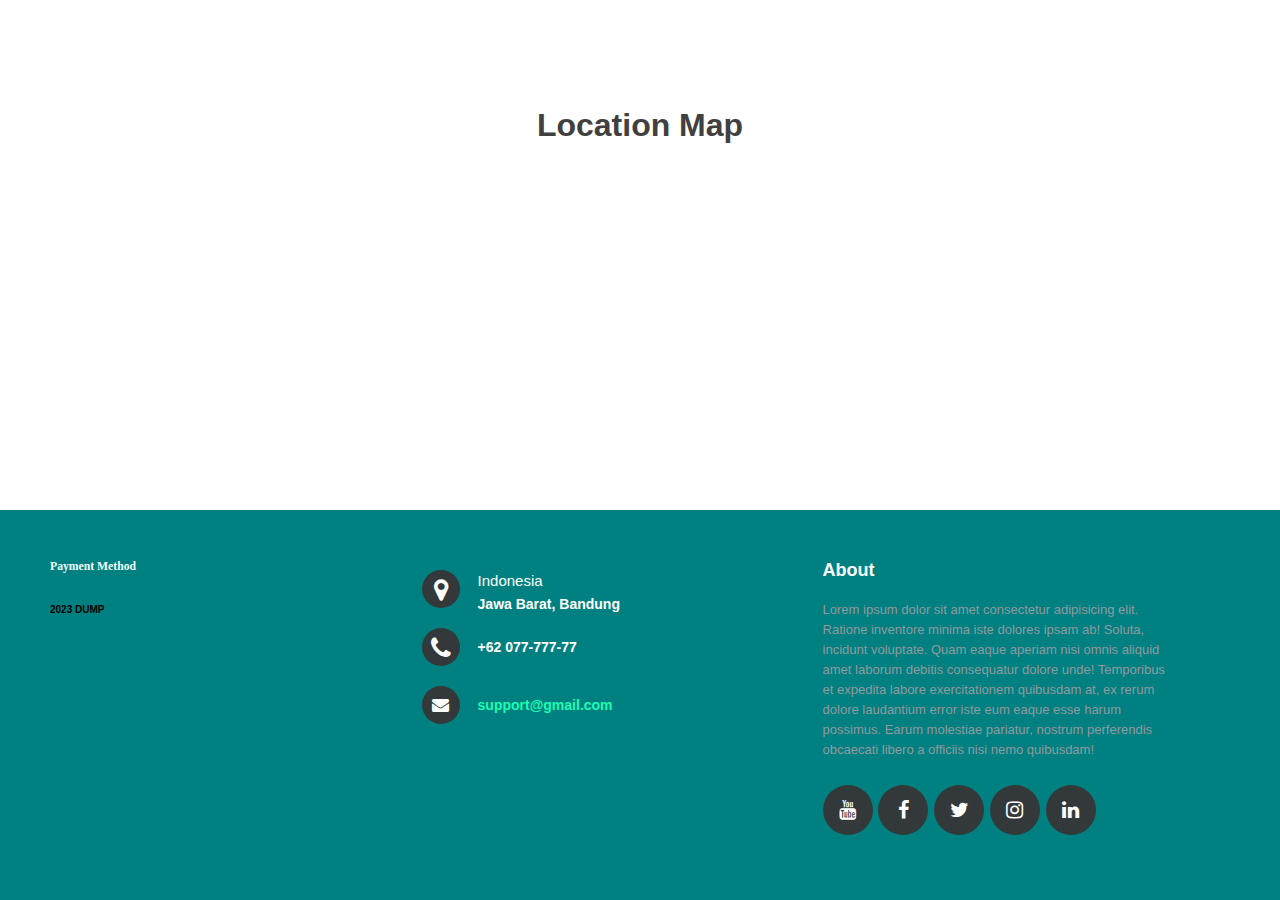
==== pages/contact.html @ 40ee1db7 "first commit" ====
<!DOCTYPE html>
<html lang="en">

<head>
    <meta charset="UTF-8">
    <meta name="viewport" content="width=device-width, initial-scale=1.0">
    <title>Document</title>
    <link rel="stylesheet" href="https://cdnjs.cloudflare.com/ajax/libs/font-awesome/4.7.0/css/font-awesome.min.css">
    <style>
        .material-symbols-outlined {
            font-variation-settings:
                'FILL' 0,
                'wght' 400,
                'GRAD' 0,
                'opsz' 48
        }

        * {
            margin: 0;
            padding: 0;
            box-sizing: border-box;
            font-family: 'Franklin Gothic Medium', 'Arial Narrow', Arial, sans-serif;
        }

        body {
            background-color: #f0f0f0;
        }

        header {
            background-color: #fff;
            padding: 20px;
            text-align: center;
        }

        .google-map {
            width: 100%;
            height: 70vh;
            display: flex;
            align-items: center;
            justify-content: center;
            flex-direction: column;
        }

        h1 {
            color: rgb(65, 64, 64);
            margin-bottom: 20px;
        }

        iframe {
            width: 90%;
            height: 400px;
            border: 1px solid #ccc;
            border-radius: 8px;
        }

        footer {
            position: fixed;
            bottom: 0;
        }

        .footer {
            background-color: teal;
            box-sizing: border-box;
            width: 100%;
            text-align: left;
            font: bold 10px sans-serif;
            padding: 50px 50px 60px 50px;
            margin-top: 80px;
        }

        .footer .footer-left,
        .footer .footer-center,
        .footer .footer-right {
            display: inline-block;
            vertical-align: top;
        }

        @media (max-height:800px) {
            footer {
                position: static;
            }

            header {
                padding-top: 40px;
            }
        }

        .footer .footer-left {
            width: 30%;
        }

        .footer h3 {
            color: azure;
            margin: 0;
            padding-bottom: 20px;
            font-family: Georgia, 'Times New Roman', Times, serif;
        }

        .footer .footer-left img {
            width: 25%;
            vertical-align: middle;
        }

        .footer .footer-left .credit-card {
            width: 100%;
        }

        .footer .footer-copy {
            color: #777;
            font-size: 14px;
            font-weight: normal;
            margin: 0;
            padding-top: 10%;
        }

        .footer .footer-center {
            width: 35%;
        }

        .footer .footer-center i {
            background-color: #33383b;
            color: #ffffff;
            font-size: 25px;
            width: 38px;
            height: 38px;
            border-radius: 50%;
            text-align: center;
            line-height: 42px;
            margin: 10px 15px;
            vertical-align: middle;
        }

        .footer .footer-center i.fa-envelope {
            font-size: 17px;
            line-height: 38px;
        }

        .footer .footer-center p {
            display: inline-block;
            color: #ffffff;
            vertical-align: middle;
            margin: 0px;
            font-size: 14px;
        }

        .footer .footer-center p span {
            display: block;
            font-weight: normal;
            font-size: 15px;
            line-height: 2;
        }

        .footer .footer-center p a {
            color: rgb(22, 255, 177);
            text-decoration: none;
        }

        .footer .footer-right {
            width: 30%;
        }

        .footer .footer-about {
            line-height: 20px;
            color: #92999f;
            font-size: 13px;
            font-weight: normal;
            margin: 0px;
        }

        .footer .footer-about span {
            display: block;
            color: #ffffff;
            font-size: 18px;
            font-weight: bold;
            margin-bottom: 20px;
        }

        .footer .footer-media {
            margin-top: 25px;
        }

        .footer .footer-media a {
            display: inline-block;
            width: 50px;
            height: 50px;
            cursor: pointer;
            background-color: #33383b;
            border-radius: 50%;
            font-size: 20px;
            color: #ffffff;
            text-align: center;
            line-height: 50px;
            margin-right: 3px;
            margin-bottom: 5px;
        }

        .footer .footer-media a:hover {
            background-color: rgb(0, 122, 82);
        }

        /* responsive */
        @media (max-width: 880px) {

            .footer .footer-left,
            .footer .footer-center,
            .footer .footer-right {
                display: block;
                width: 100%;
                margin-bottom: 40px;
                text-align: left;
            }

            .footer .footer-center i {
                margin-left: 0px;
            }
        }

    </style>
</head>

<body>
    <header>
        <div class="google-map">
            <h1>Location Map</h1>
            <iframe
                src="https://www.google.com/maps/embed?pb=!1m18!1m12!1m3!1d126748.56211042157!2d107.64315755000001!3d-6.903449449999993!2m3!1f0!2f0!3f0!3m2!1i1024!2i768!4f13.1!3m3!1m2!1s0x2e68e6398252477f%3A0x146a1f93d3e815b2!2sBandung%2C%20Kota%20Bandung%2C%20Jawa%20Barat!5e0!3m2!1sid!2sid!4v1690087553186!5m2!1sid!2sid"
                width="600" height="450" style="border:0;" allowfullscreen="" loading="lazy"
                referrerpolicy="no-referrer-when-downgrade">
            </iframe>
        </div>
    </header>

    <footer class="footer">
        <div class="footer-left">
            <h3>Payment Method</h3>
            <div class="credit-card">
                <img src="../ASSET/visa.png" alt="">
                <img src="../ASSET/mastercard (1).png" alt="">
                <img src="../ASSET/paypal.png" alt="">
            </div>
            <p class="copy">2023 DUMP</p>
        </div>

        <div class="footer-center">
            <div>
                <i class="fa fa-map-marker"></i>
                <p><span>Indonesia</span> Jawa Barat, Bandung</p>
            </div>
            <div>
                <i class="fa fa-phone"></i>
                <p>+62 077-777-77</p>
            </div>
            <div>
                <i class="fa fa-envelope"></i>
                <p><a href="#">support@gmail.com</a></p>
            </div>
        </div>


        <div class="footer-right">
            <p class="footer-about">
                <span>About</span>
                Lorem ipsum dolor sit amet consectetur adipisicing elit. Ratione inventore minima iste dolores ipsam ab!
                Soluta, incidunt voluptate. Quam eaque aperiam nisi omnis aliquid amet laborum debitis consequatur
                dolore unde!
                Temporibus et expedita labore exercitationem quibusdam at, ex rerum dolore laudantium error iste eum
                eaque esse harum possimus. Earum molestiae pariatur, nostrum perferendis obcaecati libero a officiis
                nisi nemo quibusdam!
            </p>

            <div class="footer-media">
                <a href="#"><i class="fa fa-youtube"></i></a>
                <a href="#"><i class="fa fa-facebook"></i></a>
                <a href="#"><i class="fa fa-twitter"></i></a>
                <a href="#"><i class="fa fa-instagram"></i></a>
                <a href="#"><i class="fa fa-linkedin"></i></a>
            </div>

        </div>

        </div>
    </footer>

</body>

</html>
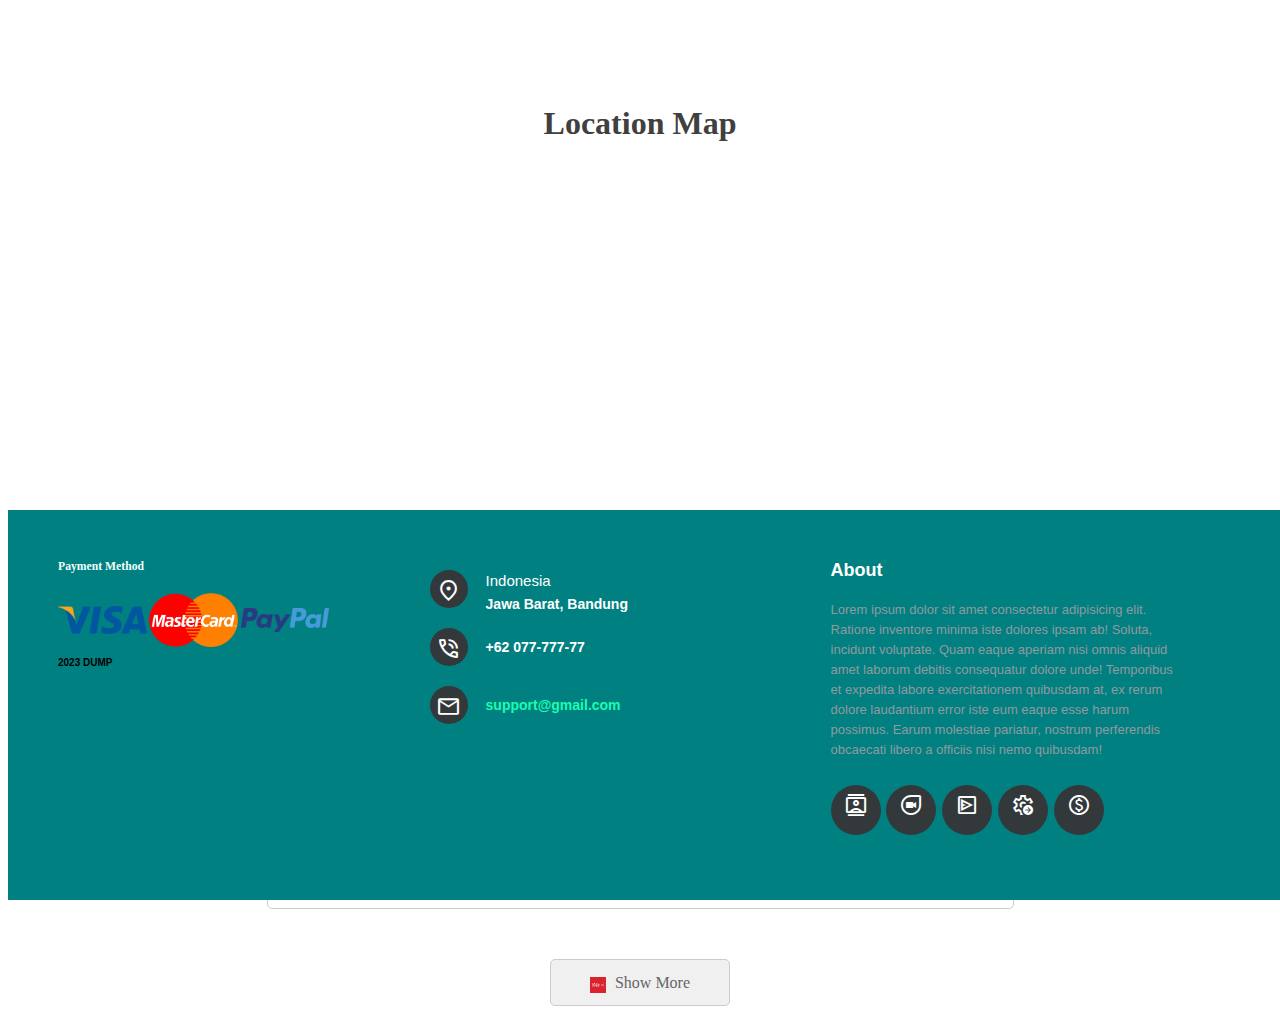
==== commit 14519855: "up two" ====
--- a/pages/contact.html
+++ b/pages/contact.html
@@ -5,253 +5,89 @@
     <meta charset="UTF-8">
     <meta name="viewport" content="width=device-width, initial-scale=1.0">
     <title>Document</title>
-    <link rel="stylesheet" href="https://cdnjs.cloudflare.com/ajax/libs/font-awesome/4.7.0/css/font-awesome.min.css">
-    <style>
-        .material-symbols-outlined {
-            font-variation-settings:
-                'FILL' 0,
-                'wght' 400,
-                'GRAD' 0,
-                'opsz' 48
-        }
-
-        * {
-            margin: 0;
-            padding: 0;
-            box-sizing: border-box;
-            font-family: 'Franklin Gothic Medium', 'Arial Narrow', Arial, sans-serif;
-        }
-
-        body {
-            background-color: #f0f0f0;
-        }
-
-        header {
-            background-color: #fff;
-            padding: 20px;
-            text-align: center;
-        }
-
-        .google-map {
-            width: 100%;
-            height: 70vh;
-            display: flex;
-            align-items: center;
-            justify-content: center;
-            flex-direction: column;
-        }
-
-        h1 {
-            color: rgb(65, 64, 64);
-            margin-bottom: 20px;
-        }
-
-        iframe {
-            width: 90%;
-            height: 400px;
-            border: 1px solid #ccc;
-            border-radius: 8px;
-        }
-
-        footer {
-            position: fixed;
-            bottom: 0;
-        }
-
-        .footer {
-            background-color: teal;
-            box-sizing: border-box;
-            width: 100%;
-            text-align: left;
-            font: bold 10px sans-serif;
-            padding: 50px 50px 60px 50px;
-            margin-top: 80px;
-        }
-
-        .footer .footer-left,
-        .footer .footer-center,
-        .footer .footer-right {
-            display: inline-block;
-            vertical-align: top;
-        }
-
-        @media (max-height:800px) {
-            footer {
-                position: static;
-            }
-
-            header {
-                padding-top: 40px;
-            }
-        }
-
-        .footer .footer-left {
-            width: 30%;
-        }
-
-        .footer h3 {
-            color: azure;
-            margin: 0;
-            padding-bottom: 20px;
-            font-family: Georgia, 'Times New Roman', Times, serif;
-        }
-
-        .footer .footer-left img {
-            width: 25%;
-            vertical-align: middle;
-        }
-
-        .footer .footer-left .credit-card {
-            width: 100%;
-        }
-
-        .footer .footer-copy {
-            color: #777;
-            font-size: 14px;
-            font-weight: normal;
-            margin: 0;
-            padding-top: 10%;
-        }
-
-        .footer .footer-center {
-            width: 35%;
-        }
-
-        .footer .footer-center i {
-            background-color: #33383b;
-            color: #ffffff;
-            font-size: 25px;
-            width: 38px;
-            height: 38px;
-            border-radius: 50%;
-            text-align: center;
-            line-height: 42px;
-            margin: 10px 15px;
-            vertical-align: middle;
-        }
-
-        .footer .footer-center i.fa-envelope {
-            font-size: 17px;
-            line-height: 38px;
-        }
-
-        .footer .footer-center p {
-            display: inline-block;
-            color: #ffffff;
-            vertical-align: middle;
-            margin: 0px;
-            font-size: 14px;
-        }
-
-        .footer .footer-center p span {
-            display: block;
-            font-weight: normal;
-            font-size: 15px;
-            line-height: 2;
-        }
-
-        .footer .footer-center p a {
-            color: rgb(22, 255, 177);
-            text-decoration: none;
-        }
-
-        .footer .footer-right {
-            width: 30%;
-        }
-
-        .footer .footer-about {
-            line-height: 20px;
-            color: #92999f;
-            font-size: 13px;
-            font-weight: normal;
-            margin: 0px;
-        }
-
-        .footer .footer-about span {
-            display: block;
-            color: #ffffff;
-            font-size: 18px;
-            font-weight: bold;
-            margin-bottom: 20px;
-        }
-
-        .footer .footer-media {
-            margin-top: 25px;
-        }
-
-        .footer .footer-media a {
-            display: inline-block;
-            width: 50px;
-            height: 50px;
-            cursor: pointer;
-            background-color: #33383b;
-            border-radius: 50%;
-            font-size: 20px;
-            color: #ffffff;
-            text-align: center;
-            line-height: 50px;
-            margin-right: 3px;
-            margin-bottom: 5px;
-        }
-
-        .footer .footer-media a:hover {
-            background-color: rgb(0, 122, 82);
-        }
-
-        /* responsive */
-        @media (max-width: 880px) {
-
-            .footer .footer-left,
-            .footer .footer-center,
-            .footer .footer-right {
-                display: block;
-                width: 100%;
-                margin-bottom: 40px;
-                text-align: left;
-            }
-
-            .footer .footer-center i {
-                margin-left: 0px;
-            }
-        }
-
-    </style>
+    <link rel="stylesheet" href="https://fonts.googleapis.com/css2?family=Material+Symbols+Outlined:opsz,wght,FILL,GRAD@20..48,100..700,0..1,-50..200" />
+    <link rel="stylesheet" href="contact.css">
 </head>
 
 <body>
-    <header>
-        <div class="google-map">
-            <h1>Location Map</h1>
-            <iframe
-                src="https://www.google.com/maps/embed?pb=!1m18!1m12!1m3!1d126748.56211042157!2d107.64315755000001!3d-6.903449449999993!2m3!1f0!2f0!3f0!3m2!1i1024!2i768!4f13.1!3m3!1m2!1s0x2e68e6398252477f%3A0x146a1f93d3e815b2!2sBandung%2C%20Kota%20Bandung%2C%20Jawa%20Barat!5e0!3m2!1sid!2sid!4v1690087553186!5m2!1sid!2sid"
-                width="600" height="450" style="border:0;" allowfullscreen="" loading="lazy"
-                referrerpolicy="no-referrer-when-downgrade">
-            </iframe>
+    <!-- untuk tombol navbar -->
+    <div id="navbar">
+        <a href="index.html">Home</a>
+        <a href="shop.html">Shop</a>
+        <a href="contact.html">Contact</a>
+    </div>
+
+    <!-- untuk nampilin peta -->
+    <div class="google-map">
+        <h1>Location Map</h1>
+        <iframe
+            src="https://www.google.com/maps/embed?pb=!1m18!1m12!1m3!1d126748.56211042157!2d107.64315755000001!3d-6.903449449999993!2m3!1f0!2f0!3f0!3m2!1i1024!2i768!4f13.1!3m3!1m2!1s0x2e68e6398252477f%3A0x146a1f93d3e815b2!2sBandung%2C%20Kota%20Bandung%2C%20Jawa%20Barat!5e0!3m2!1sid!2sid!4v1690087553186!5m2!1sid!2sid"
+            width="600" height="450" style="border:0;" allowfullscreen="" loading="lazy"
+            referrerpolicy="no-referrer-when-downgrade">
+        </iframe>
+    </div>
+
+    <!-- about founder -->
+    <h3>Brand Profil</h3>
+    <div class="propil">
+        Lorem ipsum dolor sit amet consectetur adipisicing elit. Enim soluta doloremque, facere veniam neque dicta vitae
+        quo consequatur praesentium similique sequi adipisci debitis veritatis laudantium quos reprehenderit placeat.
+        Officia, ducimus.
+        Odio, ad ullam? Nostrum recusandae nesciunt ipsa? Aut, mollitia incidunt. Nesciunt quaerat necessitatibus
+        aliquam libero, rerum ab dolore atque, blanditiis perspiciatis recusandae tempore unde sequi quam odit itaque ut
+        sapiente?
+        Reprehenderit iusto rerum mollitia odio consequuntur corrupti ea! Vel, in ad unde porro numquam nulla quod
+        nesciunt exercitationem. Velit enim vitae non placeat mollitia fuga laboriosam qui cum obcaecati ea?
+    </div>
+    <div class="moreblas" id="moreButton">
+        <img src="../asset/whitearrow.png" alt="" class="hideimg" id="whiteArrowImg">
+        <img src="../asset/graylink.png" alt="" class="showimg" id="grayLinkImg">
+        Show More
+    </div>
+
+    <div class="founder-profile">
+        <div class="photo">
+            <img src="../asset/aril on Twitter.jpeg" alt="">
         </div>
-    </header>
+        <div class="ket">
+            <h2>Founder</h2>
+            <p>
+                <b>Ye Guofu</b> Lorem ipsum dolor sit amet consectetur adipisicing elit. Aliquam, alias eum? Nihil
+                veritatis voluptate laboriosam, totam suscipit, ratione inventore quis similique ullam distinctio at!
+                Odit sunt velit sequi veniam non.
+                As the founder and CEO of MINISO, Ye Guofu accumulated immense mastery in trendy fashion during the
+                period
+                of Chinese economic transformation and seized the opportunity to improve the social quality consumption
+                patterns, bringing a brand new business model in China, which almost monopolized China’s offline flow of
+                customers.
+            </p>
+        </div>
+    </div>
+    <!-- end -->
 
+    <!-- FOOTER -->
     <footer class="footer">
         <div class="footer-left">
             <h3>Payment Method</h3>
             <div class="credit-card">
-                <img src="../ASSET/visa.png" alt="">
-                <img src="../ASSET/mastercard (1).png" alt="">
-                <img src="../ASSET/paypal.png" alt="">
+                <img src="../asset/visa.png" alt="">
+                <img src="../asset/mastercard (1).png" alt="">
+                <img src="../asset/paypal.png" alt="">
             </div>
             <p class="copy">2023 DUMP</p>
         </div>
 
         <div class="footer-center">
             <div>
-                <i class="fa fa-map-marker"></i>
+                <i class="material-symbols-outlined">location_on</i>
                 <p><span>Indonesia</span> Jawa Barat, Bandung</p>
             </div>
             <div>
-                <i class="fa fa-phone"></i>
+                <i class="material-symbols-outlined">phone_in_talk</i>
                 <p>+62 077-777-77</p>
             </div>
             <div>
-                <i class="fa fa-envelope"></i>
+                <i class="material-symbols-outlined">mail</i>
                 <p><a href="#">support@gmail.com</a></p>
             </div>
         </div>
@@ -269,18 +105,65 @@
             </p>
 
             <div class="footer-media">
-                <a href="#"><i class="fa fa-youtube"></i></a>
-                <a href="#"><i class="fa fa-facebook"></i></a>
-                <a href="#"><i class="fa fa-twitter"></i></a>
-                <a href="#"><i class="fa fa-instagram"></i></a>
-                <a href="#"><i class="fa fa-linkedin"></i></a>
+                <a href="#"><i class="material-symbols-outlined">contacts</i></a>
+                <a href="#"><i class="material-symbols-outlined">duo</i></a>
+                <a href="#"><i class="material-symbols-outlined">outbox_alt</i></a>
+                <a href="#"><i class="material-symbols-outlined">settings_b_roll</i></a>
+                <a href="#"><i class="material-symbols-outlined">paid</i></a>
             </div>
-
         </div>
-
         </div>
     </footer>
 
+
+    <script>
+        //navbar 
+        window.onscroll = function () { scrollFunction() };
+
+        function scrollFunction() {
+            if (document.body.scrollTop > 20 || document.documentElement.scrollTop > 20) {
+                document.getElementById("navbar").style.top = "0";
+            } else {
+                document.getElementById("navbar").style.top = "-50px";
+            }
+        }
+        // about founder
+        document.querySelector('.founder-profile').style.display = 'none';
+
+        // Tambahkan event listener untuk memicu animasi fade-in pada konten
+        document.getElementById('moreButton').addEventListener('click', function () {
+            let whiteArrowImg = document.getElementById('whiteArrowImg');
+            let grayLinkImg = document.getElementById('grayLinkImg');
+            let founderprofile = document.querySelector('.founder-profile');
+
+            whiteArrowImg.classList.toggle('hideimg');
+            grayLinkImg.classList.toggle('showimg');
+
+            //  tampilan profil pendiri untuk menampilkan/menyembunyikannya
+            if (founderprofile.style.display === 'block') {
+                founderprofile.style.display = 'none';
+            } else {
+                founderprofile.style.display = 'block';
+            }
+            // Tambahkan kelas "fade-in" setelah jeda singkat
+            setTimeout(function () {
+                founderprofile.classList.toggle('fade-in');
+            }, 300); // Sesuaikan delay (300 milidetik) 
+        });
+        //   untuk menyembunyikan profil pendiri saat halaman dimuat
+        window.addEventListener('DOMContentLoaded', function () {
+            let founderprofile = document.querySelector('.founder-profile');
+            let moreButton = document.getElementById('moreButton');
+
+            if (founderprofile.style.display === 'block') {
+                // Jika profil pendiri terlihat (tombol sudah diklik), sembunyikan tombolnya
+                moreButton.classList.add('hideimg');
+            } else {
+                // Jika profil pendiri disembunyikan (tombol tidak diklik), sembunyikan profil
+                founderprofile.style.display = 'none';
+            }
+        });
+    </script>
 </body>
 
 </html>--- a/pages/contact.css
+++ b/pages/contact.css
@@ -0,0 +1,335 @@
+.material-symbols-outlined {
+  font-variation-settings:
+    'FILL' 0,
+    'wght' 400,
+    'GRAD' 0,
+    'opsz' 30
+}
+
+#navbar {
+  background-color: teal;
+  position: fixed;
+  /* membuat stick/fixed */
+  top: -50px;
+  /* Hide the navbar 50 px outside of the top view */
+  width: 100%;
+  /* Full width */
+  transition: top 0.3s;
+  /* Transition effect when sliding down (and up) */
+}
+
+/* Style the navbar links */
+#navbar a {
+  float: left;
+  display: block;
+  color: white;
+  text-align: center;
+  padding: 15px;
+  text-decoration: none;
+}
+
+#navbar a:hover {
+  background-color: #ddd;
+  color: black;
+}
+
+
+/* nampilin peta */
+.google-map {
+  width: 100%;
+  height: 70vh;
+  display: flex;
+  align-items: center;
+  justify-content: center;
+  flex-direction: column;
+}
+
+h1 {
+  color: rgb(65, 64, 64);
+  margin-bottom: 20px;
+}
+
+iframe {
+  width: 90%;
+  height: 400px;
+  border: 1px solid #ccc;
+  border-radius: 8px;
+}
+
+/* PART FOOTER */
+footer {
+  position: fixed;
+  bottom: 0;
+}
+
+.footer {
+  padding-top: 20px;
+  background-color: teal;
+  box-sizing: border-box;
+  width: 100%;
+  text-align: left;
+  font: bold 10px sans-serif;
+  padding: 50px 50px 60px 50px;
+  margin-top: 80px;
+}
+
+.footer .footer-left,
+.footer .footer-center,
+.footer .footer-right {
+  display: inline-block;
+  vertical-align: top;
+}
+
+@media (max-height:800px) {
+  footer {
+    position: static;
+  }
+
+  section {
+    padding-top: 40px;
+  }
+}
+
+.footer .footer-left {
+  width: 30%;
+}
+
+.footer h3 {
+  color: azure;
+  margin: 0;
+  text-align: left;
+  padding-bottom: 20px;
+  font-family: Georgia, 'Times New Roman', Times, serif;
+}
+
+.footer .footer-left img {
+  width: 25%;
+  vertical-align: middle;
+}
+
+.footer .footer-left .credit-card {
+  width: 100%;
+}
+
+.footer .footer-copy {
+  color: #777;
+  font-size: 14px;
+  font-weight: normal;
+  margin: 0;
+  padding-top: 10%;
+}
+
+.footer .footer-center {
+  width: 35%;
+}
+
+.footer .footer-center i {
+  background-color: #33383b;
+  color: #ffffff;
+  font-size: 25px;
+  width: 38px;
+  height: 38px;
+  border-radius: 50%;
+  text-align: center;
+  line-height: 42px;
+  margin: 10px 15px;
+  vertical-align: middle;
+}
+
+.footer .footer-center i.fa-envelope {
+  font-size: 17px;
+  line-height: 38px;
+}
+
+.footer .footer-center p {
+  display: inline-block;
+  color: #ffffff;
+  vertical-align: middle;
+  margin: 0px;
+  font-size: 14px;
+}
+
+.footer .footer-center p span {
+  display: block;
+  font-weight: normal;
+  font-size: 15px;
+  line-height: 2;
+}
+
+.footer .footer-center p a {
+  color: rgb(22, 255, 177);
+  text-decoration: none;
+}
+
+.footer .footer-right {
+  width: 30%;
+}
+
+.footer .footer-about {
+  line-height: 20px;
+  color: #92999f;
+  font-size: 13px;
+  font-weight: normal;
+  margin: 0px;
+}
+
+.footer .footer-about span {
+  display: block;
+  color: #ffffff;
+  font-size: 18px;
+  font-weight: bold;
+  margin-bottom: 20px;
+}
+
+.footer .footer-media {
+  margin-top: 25px;
+}
+
+.footer .footer-media a {
+  display: inline-block;
+  width: 50px;
+  height: 50px;
+  cursor: pointer;
+  background-color: #33383b;
+  border-radius: 50%;
+  font-size: 20px;
+  color: #ffffff;
+  text-align: center;
+  line-height: 50px;
+  margin-right: 3px;
+  margin-bottom: 5px;
+}
+
+.footer .footer-media a:hover {
+  background-color: rgb(0, 122, 82);
+}
+
+/* responsive */
+@media (max-width: 880px) {
+
+  .footer .footer-left,
+  .footer .footer-center,
+  .footer .footer-right {
+    display: block;
+    width: 100%;
+    margin-bottom: 40px;
+    text-align: left;
+  }
+
+  .footer .footer-center i {
+    margin-left: 0px;
+  }
+}
+
+/* about founderrr */
+.propil {
+  max-width: 715px;
+  margin: 0 auto 50px;
+  padding: 15px;
+  font-size: 14px;
+  color: #666;
+  line-height: 30px;
+  text-align: left;
+  border: 1px solid #ccc;
+  border-radius: 5px;
+
+}
+
+h3 {
+  text-align: center;
+}
+
+.moreblas {
+  display: block;
+  width: 178px;
+  height: 45px;
+  margin: 0 auto;
+  cursor: pointer;
+  background-color: #f0f0f0;
+  border: 1px solid #ccc;
+  border-radius: 5px;
+  text-align: center;
+  line-height: 45px;
+  text-decoration: none;
+  color: #666;
+}
+
+.moreblas img {
+  width: 16px;
+  height: 16px;
+  margin-right: 5px;
+  vertical-align: middle;
+}
+
+.showimg {
+  display: none;
+}
+
+/* Add class to trigger the fade-in animation */
+.founder-profile.fade-in {
+  opacity: 1;
+  display: flex;
+  /* flex-wrap: wrap; */
+  flex: 1 1 41rem;
+}
+
+ .photo img {
+  /* flex: 1; */
+  /* flex: 0 0 200px; */
+  margin-right: 20px;
+  width: 269px;
+  border-radius: 20px;
+  /* display: block; */
+  height: 360px;
+  padding: 10px;
+}
+
+.founder-profile {
+  display: flex;
+  border: 2px solid black;
+  transition: opacity 0.5s ease;
+  align-items: center;
+  justify-content: center;
+  width: 80%;
+  margin: 30px auto;
+  padding: 15px;
+  height: 400px;
+  opacity: 0;
+  gap: 20px;
+}
+
+
+.founder-profile .ket {
+  /* flex: 1 1 41rem; */
+  flex: 1;
+  padding: 20px 0p;
+  height: 50%;
+  background: pink;
+}
+
+.founder-profile  .ket h2 {
+  font-size: 18px;
+}
+
+.founder-profile  .ket p {
+  font-size: 15px;
+  padding: 1rem 0;
+  line-height: 2;
+}
+@media screen and (max-width: 768px) {
+  /* Adjust the layout for mobile devices */
+  .founder-profile {
+    flex-direction: column;
+    align-items: flex-start;
+  }
+}
+
+/* @media (max-width: 600px) {
+  .founder-profile .photo {
+    margin-right: 10px;
+  }
+} */
+
+#moreButton.hideimg {
+  display: none;
+}